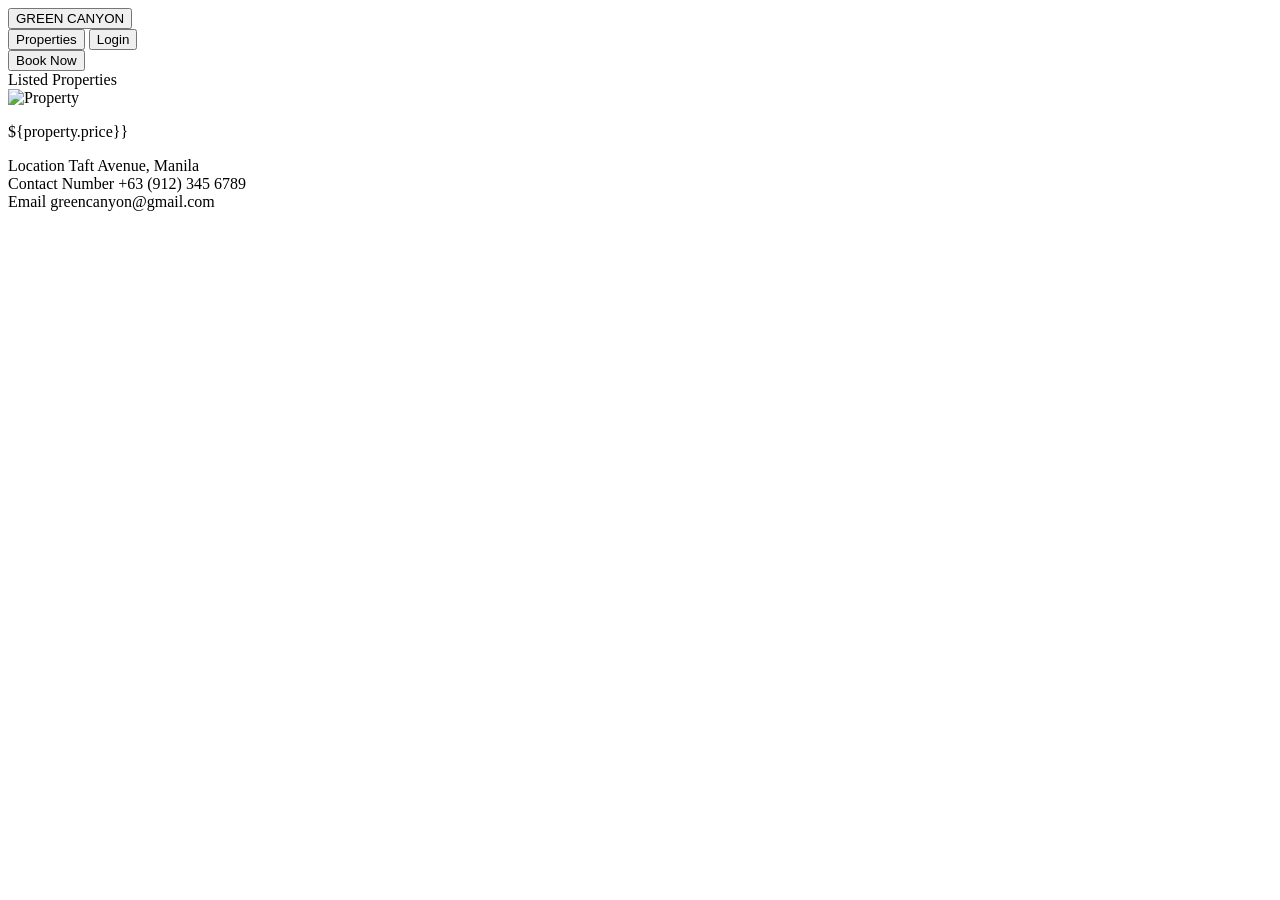
==== src/main/resources/templates/ListingView.html @ 33024e9b "Changed from FXML to HTML reformatted alot of things sigh" ====
<!DOCTYPE html>
<html lang="en">
<head>
    <meta charset="UTF-8">
    <title>Green Canyon – Listings</title>
    <link rel="stylesheet" href="css/styles.css">
</head>
<body>

<div class="main-container">

    <!-- TOP NAVBAR -->
    <div class="navbar top-navbar hbox">
        <button class="navbar-name">GREEN CANYON</button>

        <div class="nav-links">
            <button class="navbar-buttons no-border" onclick = window.location.href="/all-properties">Properties</button>
            <button class="navbar-buttons no-border" onclick = window.location.href="/login">Login</button>
        </div>

        <button class="navbar-book-now" onclick = window.location.href="/reservation">Book Now</button>
    </div>


    <!-- SCROLLABLE CENTER CONTENT -->
    <div class="scroll-container">
        <div class="vbox content-container">

            <!-- PAGE TITLE -->
            <div class="hbox section-title">
                <span class="find-property-text">Listed Properties</span>
            </div>
            <div th:each="property : ${properties}">
                <div class="hbox listings-row">
                    <div class="vbox vbox-listings">
                        <img src="img/airbnbpic1.jpg" alt="Property" class="img">
                        <p class="property-price">${property.price}}</p>
                    </div>
            </div>



            <!-- FOOTER -->
            <div class="navbar hbox login-footer-container">

                <div class="vbox">
                    <span class="login-footer">Location</span>
                    <span class="login-footer-info">Taft Avenue, Manila</span>
                </div>

                <div class="vbox">
                    <span class="login-footer">Contact Number</span>
                    <span class="login-footer-info">+63 (912) 345 6789</span>
                </div>

                <div class="vbox">
                    <span class="login-footer">Email</span>
                    <span class="login-footer-info">greencanyon@gmail.com</span>
                </div>

            </div>

        </div>
    </div>

</div>

</body>
</html>
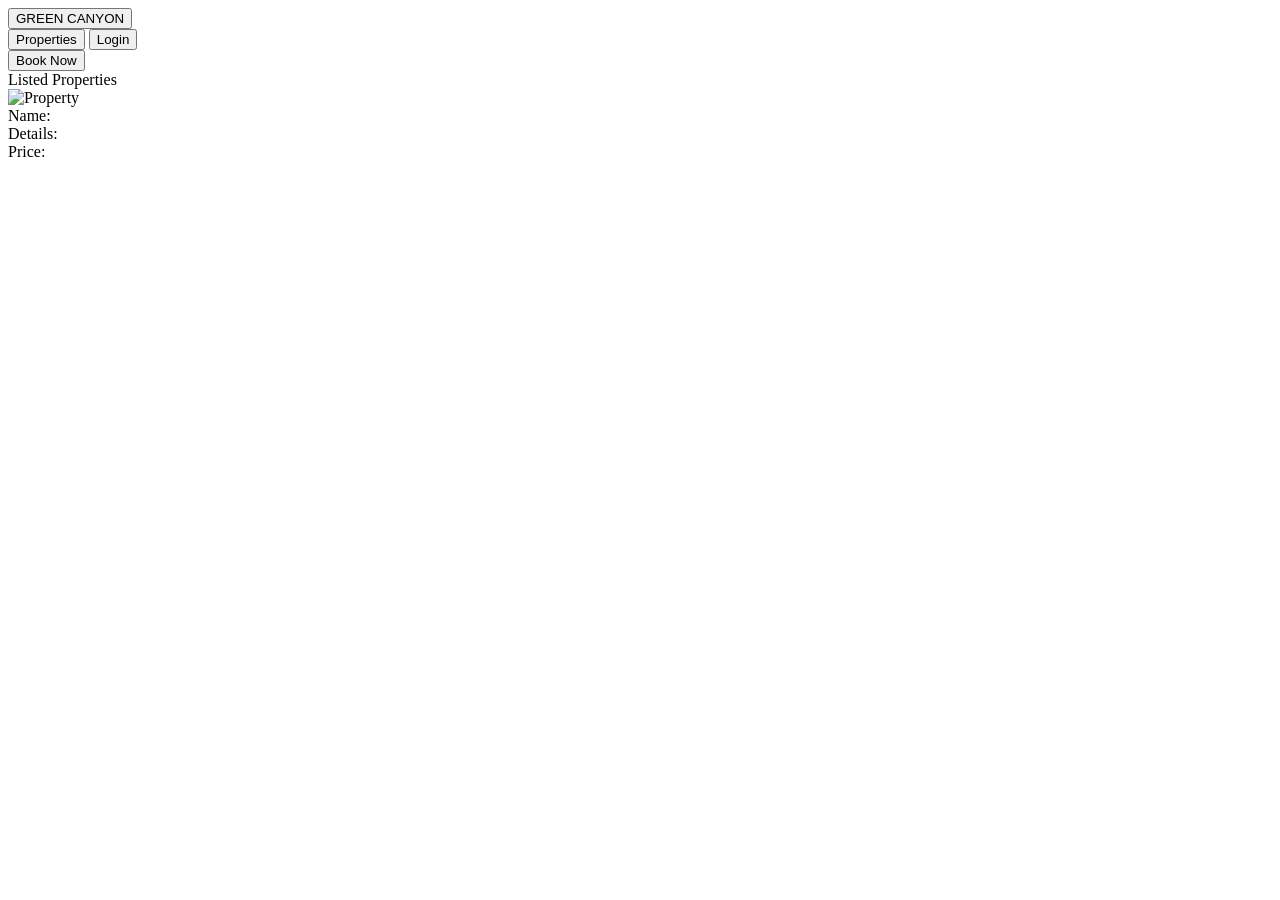
==== commit fd648b79: "Working login and listing view" ====
--- a/src/main/resources/templates/ListingView.html
+++ b/src/main/resources/templates/ListingView.html
@@ -30,40 +30,22 @@
             <div class="hbox section-title">
                 <span class="find-property-text">Listed Properties</span>
             </div>
-            <div th:each="property : ${properties}">
-                <div class="hbox listings-row">
-                    <div class="vbox vbox-listings">
-                        <img src="img/airbnbpic1.jpg" alt="Property" class="img">
-                        <p class="property-price">${property.price}}</p>
+            <!-- FEATURED PROPERTIES GRID -->
+            <div class="featured-grid">
+                <div th:each="property : ${properties}">
+                    <div class="hbox listings-row">
+                        <div class="vbox vbox-listings">
+                            <img src="img/airbnbpic1.jpg" alt="Property" class="img">
+                            <div>Name: <span th:text="${property.propertyName}"></span></div>
+                            <div>Details: <span th:text="${property.propertyDetails}"></span></div>
+                            <div>Price: <span th:text="${property.propertyPrice}"></span></div>
+                        </div>
                     </div>
+                </div>
             </div>
-
-
-
-            <!-- FOOTER -->
-            <div class="navbar hbox login-footer-container">
-
-                <div class="vbox">
-                    <span class="login-footer">Location</span>
-                    <span class="login-footer-info">Taft Avenue, Manila</span>
-                </div>
-
-                <div class="vbox">
-                    <span class="login-footer">Contact Number</span>
-                    <span class="login-footer-info">+63 (912) 345 6789</span>
-                </div>
-
-                <div class="vbox">
-                    <span class="login-footer">Email</span>
-                    <span class="login-footer-info">greencanyon@gmail.com</span>
-                </div>
-
-            </div>
-
-        </div>
     </div>
 
 </div>
-
+</div>
 </body>
 </html>
